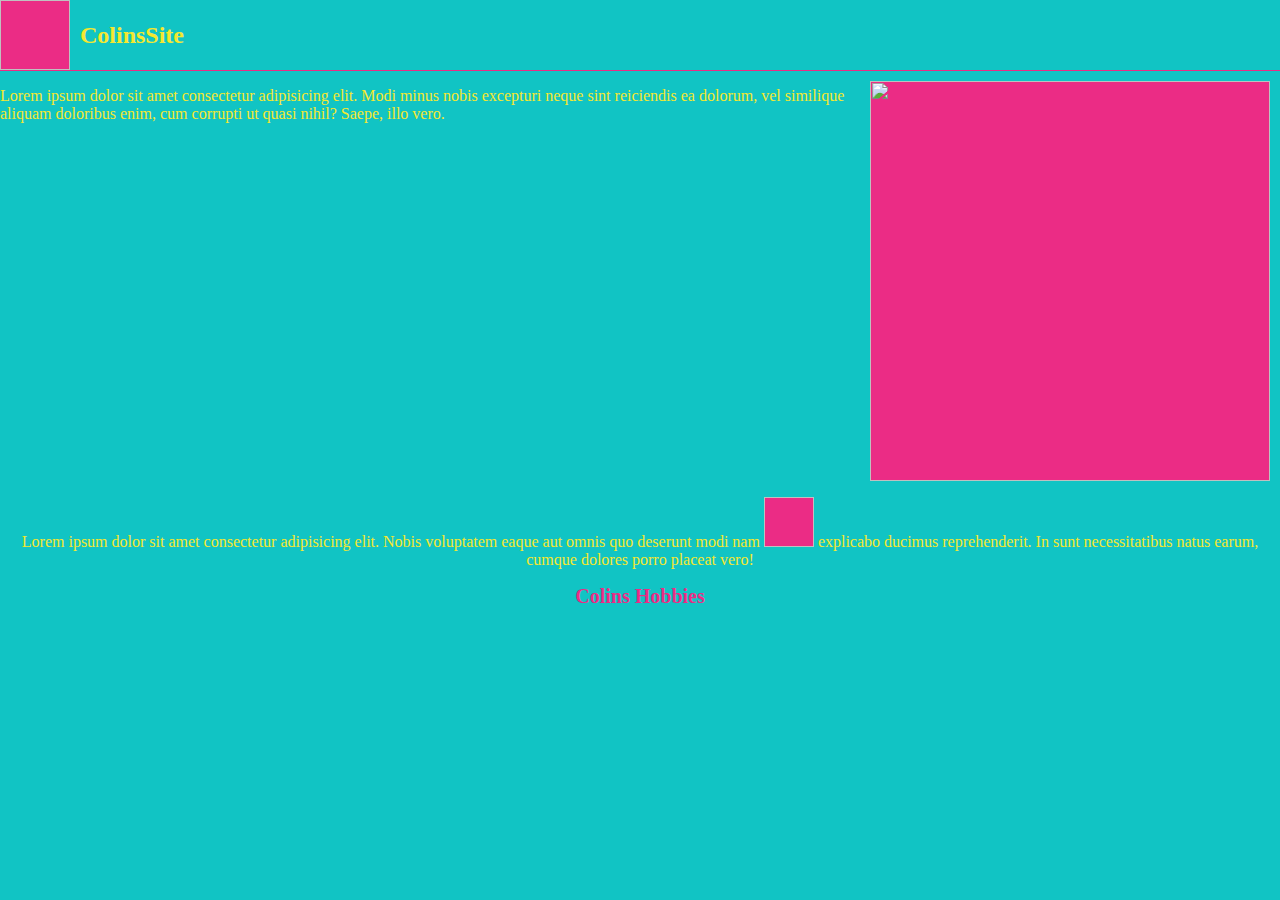
==== index.html @ 3e5a40ca "Init commit" ====
<!DOCTYPE html>

<html lang="en">


<head>
    <meta charset="UTF-8">
    <meta name="viewport" content="width=device-width, initial-scale=1.0">
    <link rel="stylesheet" href="index.css">
    <title>home</title>
</head>


<body>

    <!-- The Page Header -->
    <div class="egg">
        <img>
        <h2>ColinsSite</h2>
    </div>

    <div>
        
        <div>
            <!-- inset img and p elments -->
            <div class="Bob">
                <p>Lorem ipsum dolor sit amet consectetur adipisicing elit. Modi minus nobis excepturi neque sint reiciendis ea dolorum, vel similique aliquam doloribus enim, cum corrupti ut quasi nihil? Saepe, illo vero.</p>
                <!-- change photo to video  -->
                <img src="" alt="" srcset="">
            </div>

            <!-- the p element from Hell -->
        <p class="Tim">Lorem ipsum dolor sit amet consectetur adipisicing elit. Nobis voluptatem eaque aut omnis quo deserunt modi nam <img> explicabo ducimus reprehenderit. In sunt necessitatibus natus earum, cumque dolores porro placeat vero!</p>
        </div>
    </div>

    <div class="Zoda">
        <a class="Link" href="./hobbies.html">Colins Hobbies</a>
    </div>
</body>


</html>
---- index.css ----
:root {
    --primeColor: rgb(17, 196, 196);
    --secondaryColor: rgb(235, 44, 133);
    --highlightColor: #f5e82f;
}

html {
    color: var(--highlightColor);
}

body {
    margin: 0;
    padding: 0;
    box-sizing: border-box;
    background-color: var(--primeColor);
}

.egg {
    background-color: var(--primeColor);
    display: flex;
    flex-direction: row;
    align-items: center;
    gap: 10px;
    border-bottom: 1px solid var(--secondaryColor);
}

.egg h2 {
    margin: 0px;
    color: var(--highlightColor);
}
.egg img {
    height: 70px;
    width: 70px;
}
img {
    background-color: var(--secondaryColor);
    height: 50px;
    width: 50px;
    outline: 0px;
    border: 0px;
}

.Bob {
    display: flex;
    flex-direction: row;
    align-items: center;
    background-color: var(--primeColor);

}

.Bob p {
    width: 69%;
    align-self: flex-start;
    color: var(--highlightColor);
}

.Bob img{ 
    margin-left: 10px;
    margin-top: 10px;
    margin-right: 10px;
    height: 400px;
    width: 400px;
}

.Tim {
    text-align: center;
}

.Zoda {
    display: flex;
    flex-direction: row;
    align-items: center;
    justify-content: center;
}

.Link {
    color: var(--secondaryColor);
    font-size: 20px;
    font-weight: bold;
    text-decoration: none;
}
.Tom img {
    background-color: var(--primeColor);
    display: flex;
    flex-direction: row;
    align-items: center;
    gap: 10px;
    border-bottom: 1px solid var(--secondaryColor);
}
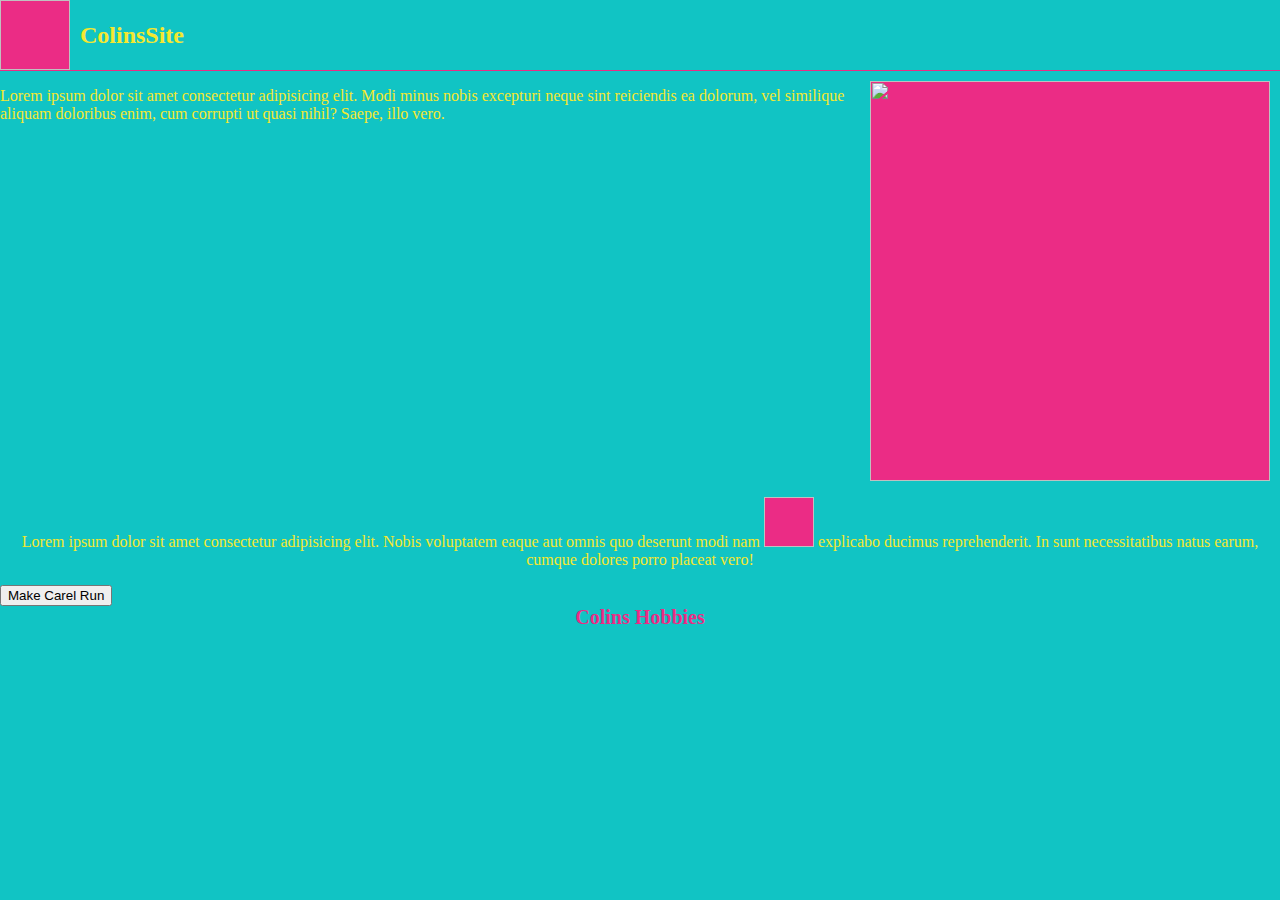
==== commit afe2f0e1: "Hobby  update 2.0" ====
--- a/index.html
+++ b/index.html
@@ -34,9 +34,12 @@
         </div>
     </div>
 
+    <button onclick="carel()">Make Carel Run</button>
+
     <div class="Zoda">
         <a class="Link" href="./hobbies.html">Colins Hobbies</a>
     </div>
+    <script src="index.js"></script>
 </body>
 
 
--- a/index.css
+++ b/index.css
@@ -6,6 +6,7 @@
 }
 
 html {
+    overflow-x: hidden;
     color: var(--highlightColor);
 }
 
@@ -23,6 +24,14 @@
     align-items: center;
     gap: 10px;
     border-bottom: 1px solid var(--secondaryColor);
+}
+
+.wackyEgg {
+    justify-content: space-between;
+}
+
+.egg a {
+    text-decoration: none;
 }
 
 .egg h2 {
@@ -80,11 +89,46 @@
     font-weight: bold;
     text-decoration: none;
 }
-.Tom img {
-    background-color: var(--primeColor);
-    display: flex;
-    flex-direction: row;
-    align-items: center;
-    gap: 10px;
+.Tom  {
+    background-color: var(--secondaryColor);
+    width: 100vw;
+    height: 40vh;
     border-bottom: 1px solid var(--secondaryColor);
+}
+
+.Teddy {
+    display: grid;
+    grid-template-columns: 1fr 1fr 1fr;
+    width: 100vw;
+    height: 80vh;
+    align-items: flex-end;
+    justify-items: center;
+    margin-bottom: 60px;
+}
+
+.hobbyCard {
+    border-radius: 8px;
+    background-color: var(--secondaryColor);
+    height: 90%;
+    width: 80%;
+    overflow-x: hidden;
+    overflow-y: auto;
+}
+
+.cardImg {
+    width: 100%;
+    height: 40%;
+    background-color: var(--highlightColor);
+}
+
+.hobbyCard h3 {
+    font-size: 30px;
+    padding-left: 10px;
+    padding-right: 10px;
+}
+
+.hobbyCard p {
+    padding-left: 10px;
+    padding-right: 10px;
+    font-size: 20px;
 }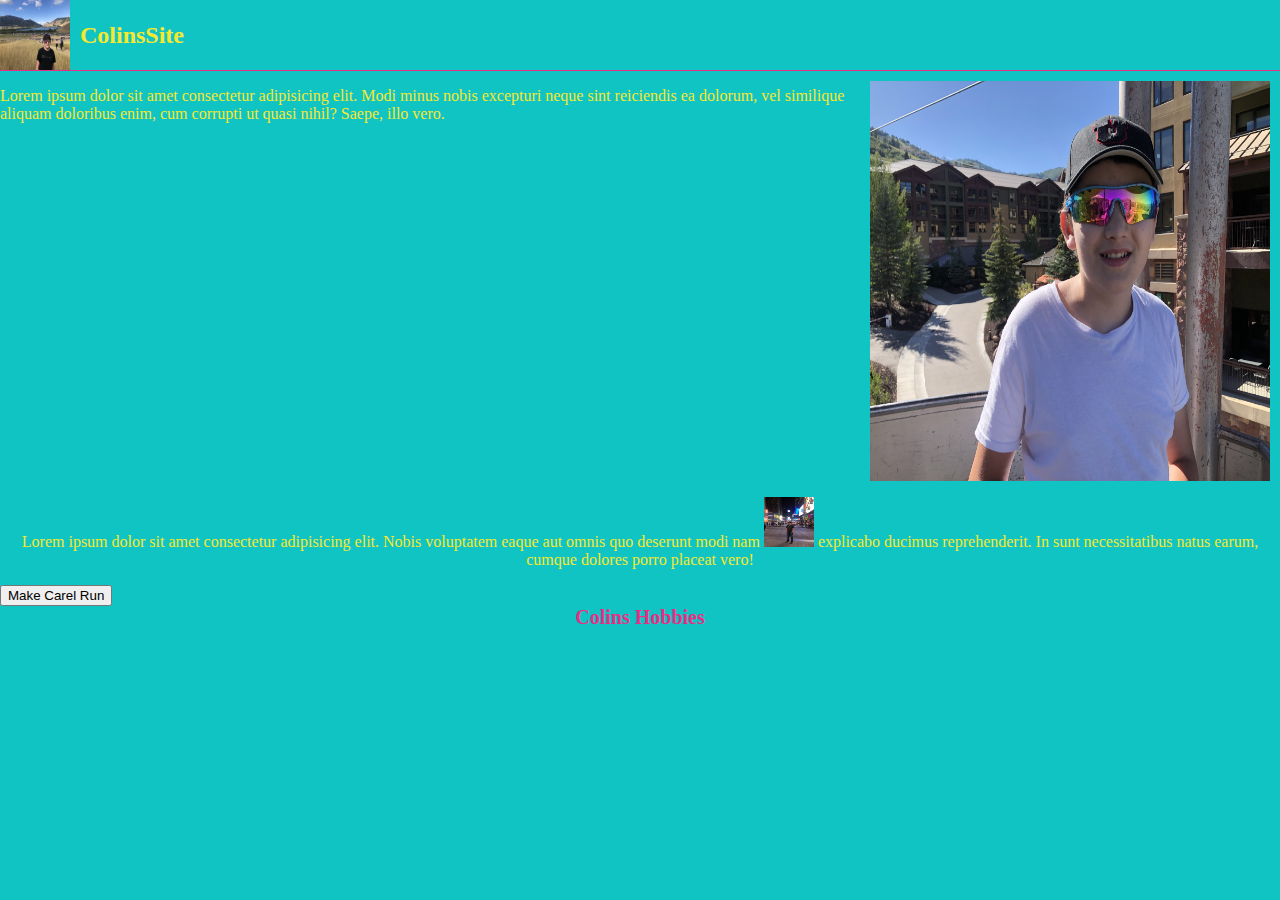
==== commit c80a64ac: "imgs" ====
--- a/index.html
+++ b/index.html
@@ -15,7 +15,7 @@
 
     <!-- The Page Header -->
     <div class="egg">
-        <img>
+        <img src="./assets/images/MT.jpg">
         <h2>ColinsSite</h2>
     </div>
 
@@ -26,11 +26,11 @@
             <div class="Bob">
                 <p>Lorem ipsum dolor sit amet consectetur adipisicing elit. Modi minus nobis excepturi neque sint reiciendis ea dolorum, vel similique aliquam doloribus enim, cum corrupti ut quasi nihil? Saepe, illo vero.</p>
                 <!-- change photo to video  -->
-                <img src="" alt="" srcset="">
+                <img src="./assets/images/PC.jpg">
             </div>
 
             <!-- the p element from Hell -->
-        <p class="Tim">Lorem ipsum dolor sit amet consectetur adipisicing elit. Nobis voluptatem eaque aut omnis quo deserunt modi nam <img> explicabo ducimus reprehenderit. In sunt necessitatibus natus earum, cumque dolores porro placeat vero!</p>
+        <p class="Tim">Lorem ipsum dolor sit amet consectetur adipisicing elit. Nobis voluptatem eaque aut omnis quo deserunt modi nam <img src="./assets/images/NY.jpg"> explicabo ducimus reprehenderit. In sunt necessitatibus natus earum, cumque dolores porro placeat vero!</p>
         </div>
     </div>
 
